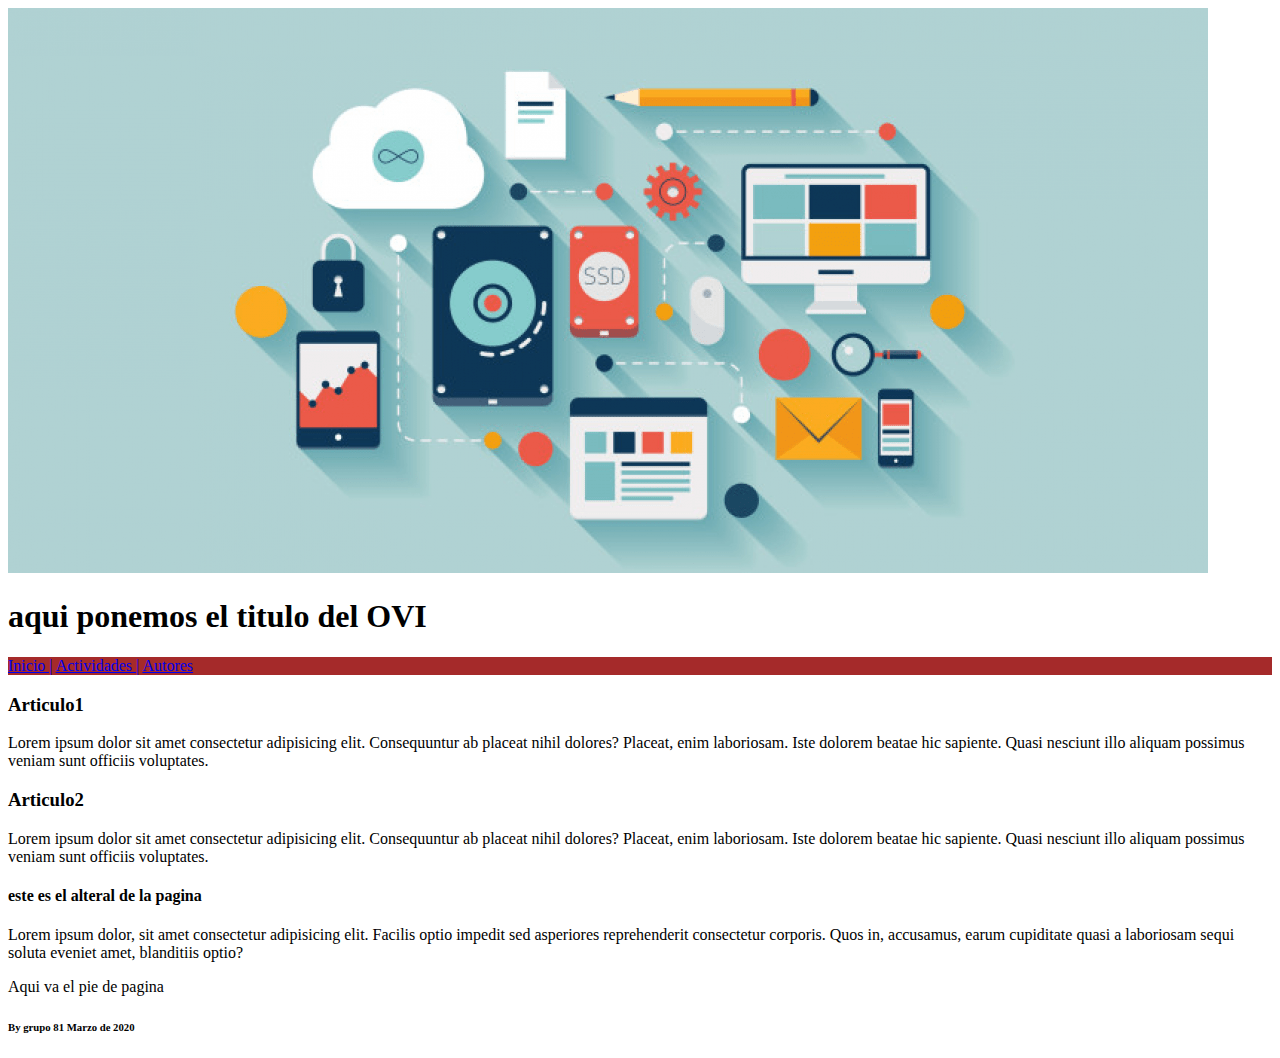
==== index.html @ e43be754 "27 de marzo Wilmer H" ====
<!DOCTYPE html>
<html lang="en">
<head>
    <meta charset="UTF-8">
    <meta name="viewport" content="width=device-width, initial-scale=1.0">
    <title>OVI Para el curso Diseño de Sitios Web UNAD</title>
    <link rel="stylesheet" href="css/estilos.css">
</head>
<body>
   <header>
     <img src="img/logo.png" alt="el logo del curso de diseño ">  
   <h1>aqui ponemos el titulo del OVI</h1>
    </header> 
   <nav>
       <a href="#">Inicio  |</a>
       <a href="#">Actividades  |</a>
       <a href="#">Autores</a>
   </nav>
   <section class="contenedor"> 
       <section class="central">
             <article>
                 <h3>Articulo1</h3>
                 <p>Lorem ipsum dolor sit amet consectetur adipisicing elit. Consequuntur ab placeat nihil dolores? Placeat, enim laboriosam. Iste dolorem beatae hic sapiente. Quasi nesciunt 
                     illo aliquam possimus veniam sunt officiis voluptates.</p>
             </article>
             <article>
                <h3>Articulo2</h3>
                <p>Lorem ipsum dolor sit amet consectetur adipisicing elit. Consequuntur ab placeat nihil dolores? Placeat, enim laboriosam. Iste dolorem beatae hic sapiente. Quasi nesciunt 
                    illo aliquam possimus veniam sunt officiis voluptates.</p>
            </article>
       </section> 
       <aside>
            <h4>este es el alteral de la pagina</h4>
            <p>Lorem ipsum dolor, sit amet consectetur adipisicing elit. Facilis optio impedit sed asperiores reprehenderit consectetur corporis. Quos in,
                 accusamus, earum cupiditate quasi a laboriosam sequi soluta eveniet amet, blanditiis optio?</p>
       </aside>

   </section>
   <footer>
       <p>Aqui va el pie de pagina</p>
       <h6>By grupo 81 Marzo de 2020</h6>
   </footer>
</body>
</html>
---- css/estilos.css ----
nav{
    background-color: brown;
}
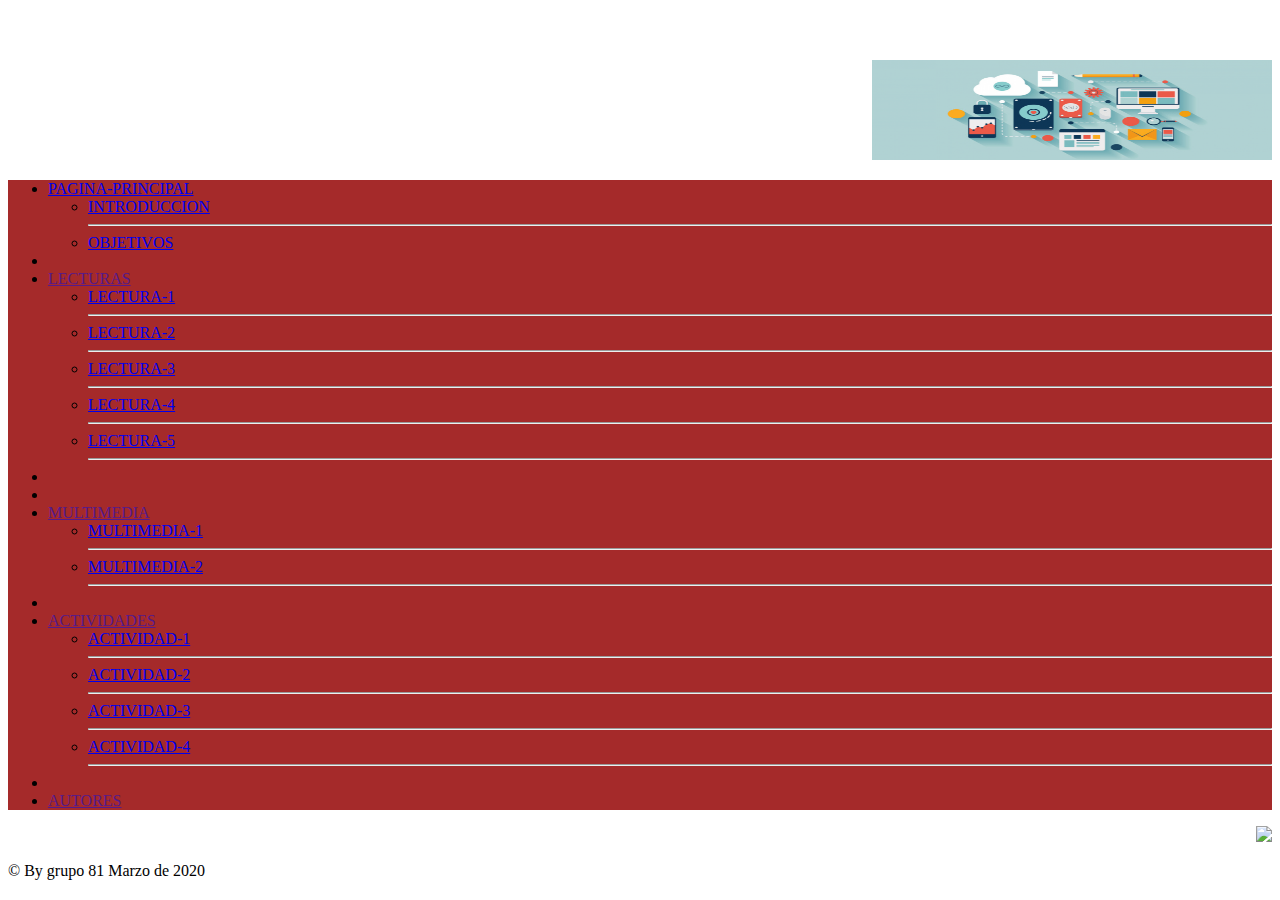
==== commit 1846e17c: "Wilmer H" ====
--- a/index.html
+++ b/index.html
@@ -1,44 +1,91 @@
 <!DOCTYPE html>
 <html lang="en">
 <head>
-    <meta charset="UTF-8">
-    <meta name="viewport" content="width=device-width, initial-scale=1.0">
-    <title>OVI Para el curso Diseño de Sitios Web UNAD</title>
-    <link rel="stylesheet" href="css/estilos.css">
-</head>
-<body>
-   <header>
-     <img src="img/logo.png" alt="el logo del curso de diseño ">  
-   <h1>aqui ponemos el titulo del OVI</h1>
-    </header> 
-   <nav>
-       <a href="#">Inicio  |</a>
-       <a href="#">Actividades  |</a>
-       <a href="#">Autores</a>
-   </nav>
-   <section class="contenedor"> 
-       <section class="central">
-             <article>
-                 <h3>Articulo1</h3>
-                 <p>Lorem ipsum dolor sit amet consectetur adipisicing elit. Consequuntur ab placeat nihil dolores? Placeat, enim laboriosam. Iste dolorem beatae hic sapiente. Quasi nesciunt 
-                     illo aliquam possimus veniam sunt officiis voluptates.</p>
-             </article>
-             <article>
-                <h3>Articulo2</h3>
-                <p>Lorem ipsum dolor sit amet consectetur adipisicing elit. Consequuntur ab placeat nihil dolores? Placeat, enim laboriosam. Iste dolorem beatae hic sapiente. Quasi nesciunt 
-                    illo aliquam possimus veniam sunt officiis voluptates.</p>
-            </article>
-       </section> 
-       <aside>
-            <h4>este es el alteral de la pagina</h4>
-            <p>Lorem ipsum dolor, sit amet consectetur adipisicing elit. Facilis optio impedit sed asperiores reprehenderit consectetur corporis. Quos in,
-                 accusamus, earum cupiditate quasi a laboriosam sequi soluta eveniet amet, blanditiis optio?</p>
-       </aside>
+  <meta charset= "UTF-8" >
+  <title>Diseño de Sitios web </title>
+   <link rel="icon" href="img/logo.ico">
+  <link href="css/estilos.css" rel="stylesheet" type="text/css" />
+   <link rel="stylesheet" type="text/css" href="tcal.css" />
+  <script type="text/javascript" src="tcal.js"></script>
+  
+ 
+  </head>
+   <body>
+     <div id= "contenedor">
+      <main>
+        <br/>
+        <br/>
+           <p align=right> <img src="img/logo.png" width="400" height="100" ><br></p> </a>
+          </main>
+      <header>
+     <nav>
+    <div id="menu"> 
+        <ul class="menup"> 
+            <li><a href="PAGINA-PRINCIPAL.html">PAGINA-PRINCIPAL</a>
+              <ul> 
+                    <li><span></span><a href="INTRODUCCION.html">INTRODUCCION</a></li>
+              <hr> 
+                    <li><span></span><a href="OBJETIVOS.html">OBJETIVOS</a> 
+                </ul> 
+            </li>
+            <li class="divider"></li>  
+            <li><a href="">LECTURAS</a>
+            <ul> 
+                  <li><span></span><a href="LECTURA1.html">LECTURA-1</a></li>
+                    <hr> 
+                    <li><span></span><a href="LECTURA2.html">LECTURA-2</a></li> 
+                    <hr>
+                    <li><span></span><a href="LECTURA3.html">LECTURA-3</a></li>
+                    <hr> 
+                    <li><span></span><a href="LECTURA4.html">LECTURA-4</a></li>
+                    <hr>
+                    <li><span></span><a href="LECTURA5.html">LECTURA-5</a></li>
+                    <hr>
+                </ul> 
+            </li>
+            <li class="divider"></li> 
+                        </li>
+            <li class="divider"></li>  
+            <li><a href="">MULTIMEDIA</a>
+              <ul> 
+                <li><span></span><a href="MULTIMEDIA1.html">MULTIMEDIA-1</a></li>
+                <hr>
+                <li><span></span><a href="MULTIMEDIA2.html">MULTIMEDIA-2</a></li>
+                <hr>                 
+            </ul>
+            <li class="divider"></li>  
+            <li><a href="">ACTIVIDADES</a>
+            <ul> 
+                  <li><span></span><a href="ACTIVIDAD1.html">ACTIVIDAD-1</a></li>
+                    <hr> 
+                    <li><span></span><a href="ACTIVIDAD2.html">ACTIVIDAD-2</a></li> 
+                    <hr>
+                    <li><span></span><a href="ACTIVIDAD3.html">ACTIVIDAD-3</a></li>
+                    <hr> 
+                    
+                    <li><span></span><a href="ACTIVIDAD4.html">ACTIVIDAD-4</a></li>
+                    <hr>
+                </ul> 
+            </li>
+           <li class="divider"></li>
+           <li><a href="">AUTORES</a>
+            <ul>
+    </div>
+</nav>
+  </header>
+         <footer>
+            <p align=right> <img src="img/Log_unad.png" width="100" heig="80" ><br></p> </a>
+            &copy; By grupo 81 Marzo de 2020
+           </footer>
 
-   </section>
-   <footer>
-       <p>Aqui va el pie de pagina</p>
-       <h6>By grupo 81 Marzo de 2020</h6>
-   </footer>
+
+      </main> 
+
+
+     </div>
 </body>
-</html>+
+
+</html>
+
+
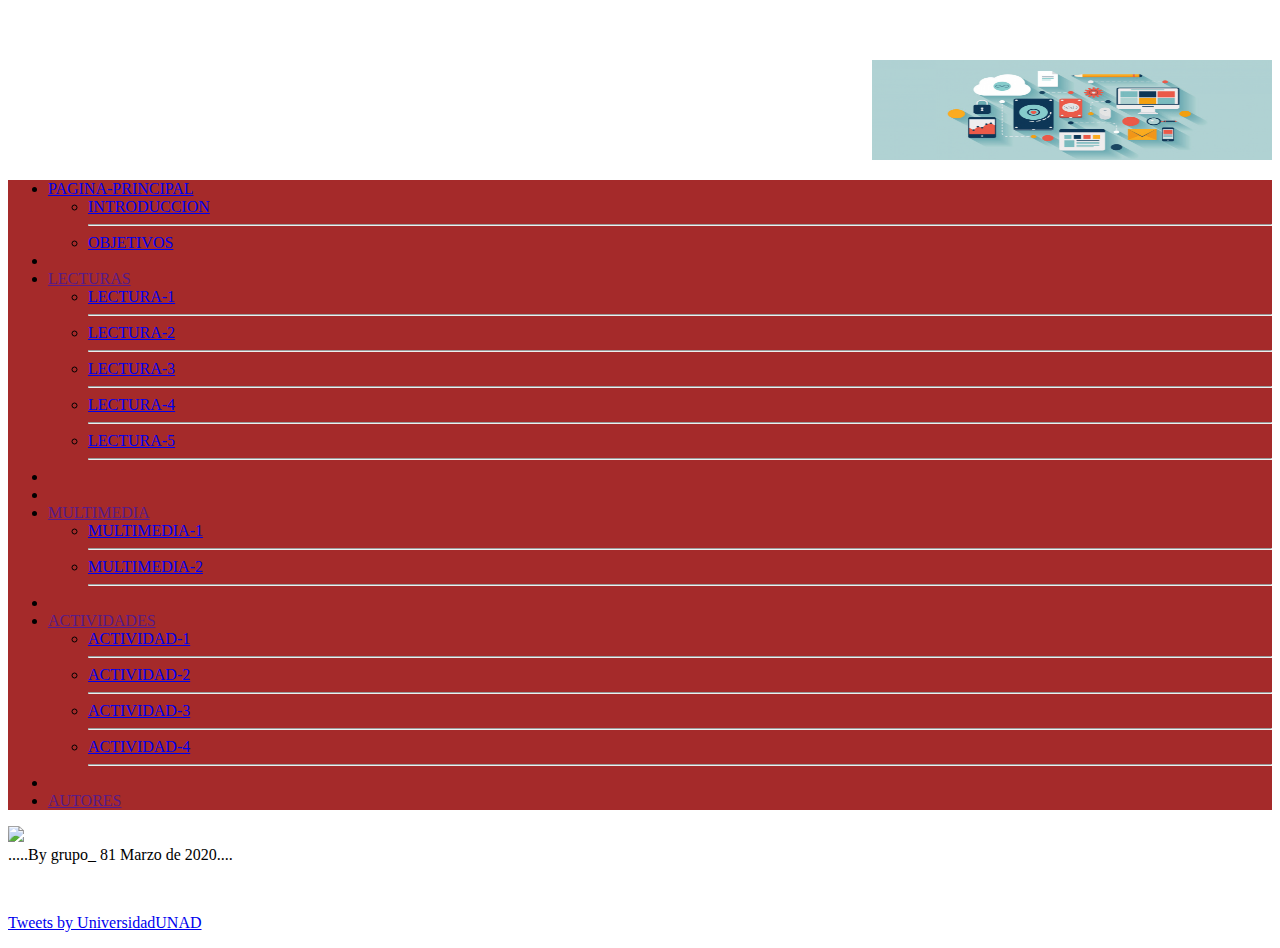
==== commit 280da35b: "ingreso twiter y contador" ====
--- a/index.html
+++ b/index.html
@@ -15,6 +15,11 @@
       <main>
         <br/>
         <br/>
+        <p align=left></p>
+        <div id="sfcx23ll16qyry6uf99a3m19m8854h3gl9j"></div>
+<script type="text/javascript" src="https://counter11.stat.ovh/private/counter.js?c=x23ll16qyry6uf99a3m19m8854h3gl9j&down=async" async></script>
+<noscript><a href="https://www.freecounterstat.com" title="website counter"><img src="https://counter11.stat.ovh/private/freecounterstat.php?c=x23ll16qyry6uf99a3m19m8854h3gl9j" border="0" title="website counter" alt="website counter"></a></noscript>
+</p>
            <p align=right> <img src="img/logo.png" width="400" height="100" ><br></p> </a>
           </main>
       <header>
@@ -73,10 +78,11 @@
     </div>
 </nav>
   </header>
-         <footer>
-            <p align=right> <img src="img/Log_unad.png" width="100" heig="80" ><br></p> </a>
-            &copy; By grupo 81 Marzo de 2020
-           </footer>
+  <footer>
+    <p align=left> <img src="img/Log_unad.png" width="100" heig="80" ><br>
+        .....By grupo_ 81 Marzo de 2020.... </p> </a><br>
+    <p align=left> <a class="twitter-timeline" data-lang="es" data-width="300" data-height="300" data-theme="dark" href="https://twitter.com/UniversidadUNAD?ref_src=twsrc%5Etfw">Tweets by UniversidadUNAD</a> <script async src="https://platform.twitter.com/widgets.js" charset="utf-8"></script>
+   </footer>
 
 
       </main> 
